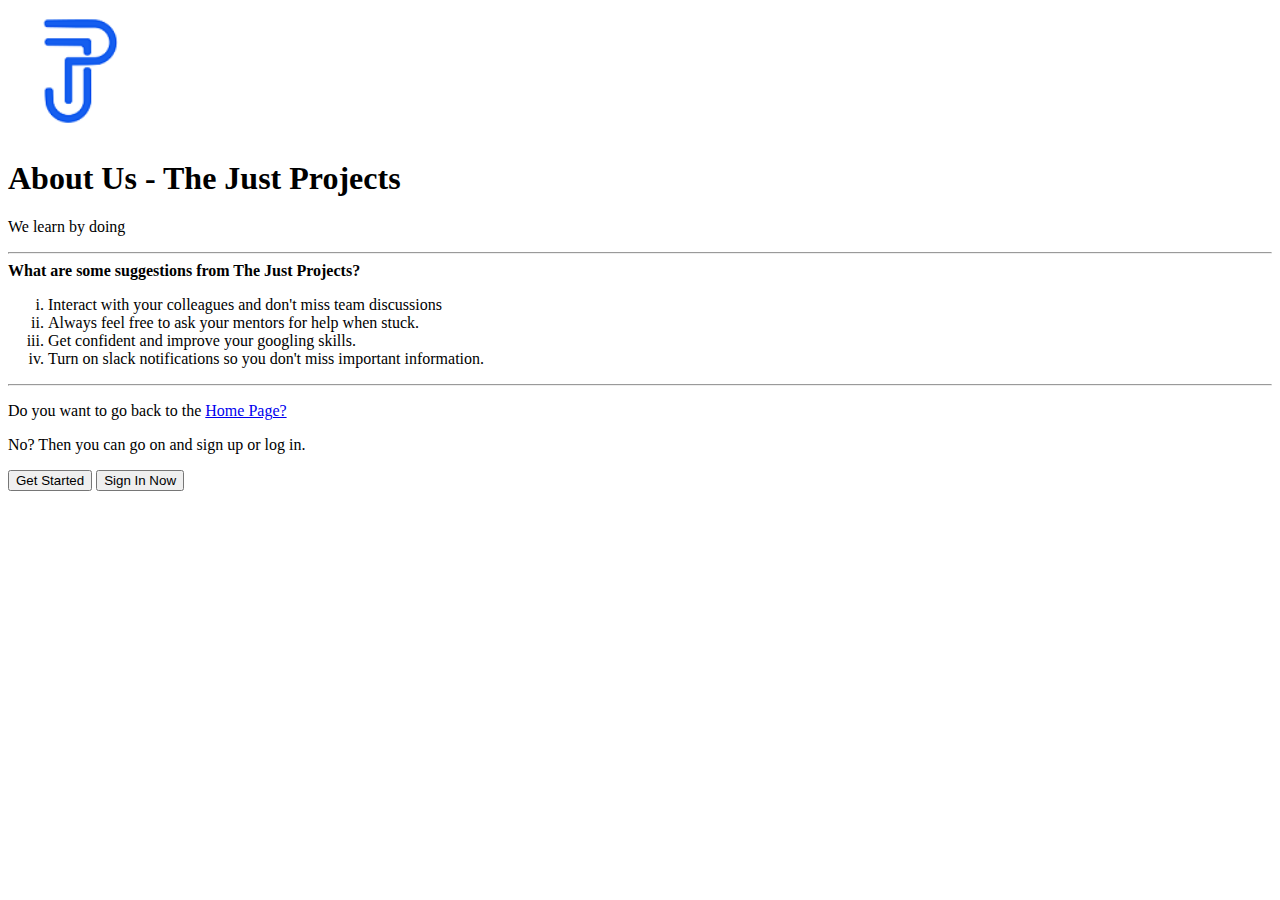
==== about-us.html @ 26df7a50 "new file:   about-us.html 	new file:   images/favicon.jpg 	new file:   images/tjp.png 	new file:   i" ====
<!DOCTYPE html>
<html lang="en">
<head>
    <meta charset="UTF-8">
    <meta http-equiv="X-UA-Compatible" content="IE=edge">
    <meta name="viewport" content="width=device-width, initial-scale=1.0">
    <title>Home Page</title>
    <link rel="icon" type="image/x-icon" href="images\favicon.jpg">
</head>
<body>
    <img src="images\tjp.png" alt="TJP" width="10%" height="10%">
    <h1>About Us - The Just Projects</h1>
    <p>We learn by doing</p>
    <hr></hr>
    <strong>What are some suggestions from The Just Projects?</strong>

    <ol type="i">
        <li>Interact with your colleagues and don't miss team discussions</li>
        <li>Always feel free to ask your mentors for help when stuck.</li>
        <li>Get confident and improve your googling skills.</li>
        <li>Turn on slack notifications so you don't miss important information. </li>
    </ol> 
        <hr></hr>
        <p>Do you want to go back to the <a href="index.html">Home Page?</a></p>
        <p>No? Then you can go on and sign up or log in.</p> 
        <button type="button">Get Started</button>
        <button type="button">Sign In Now</button>
    </body>
    </html>
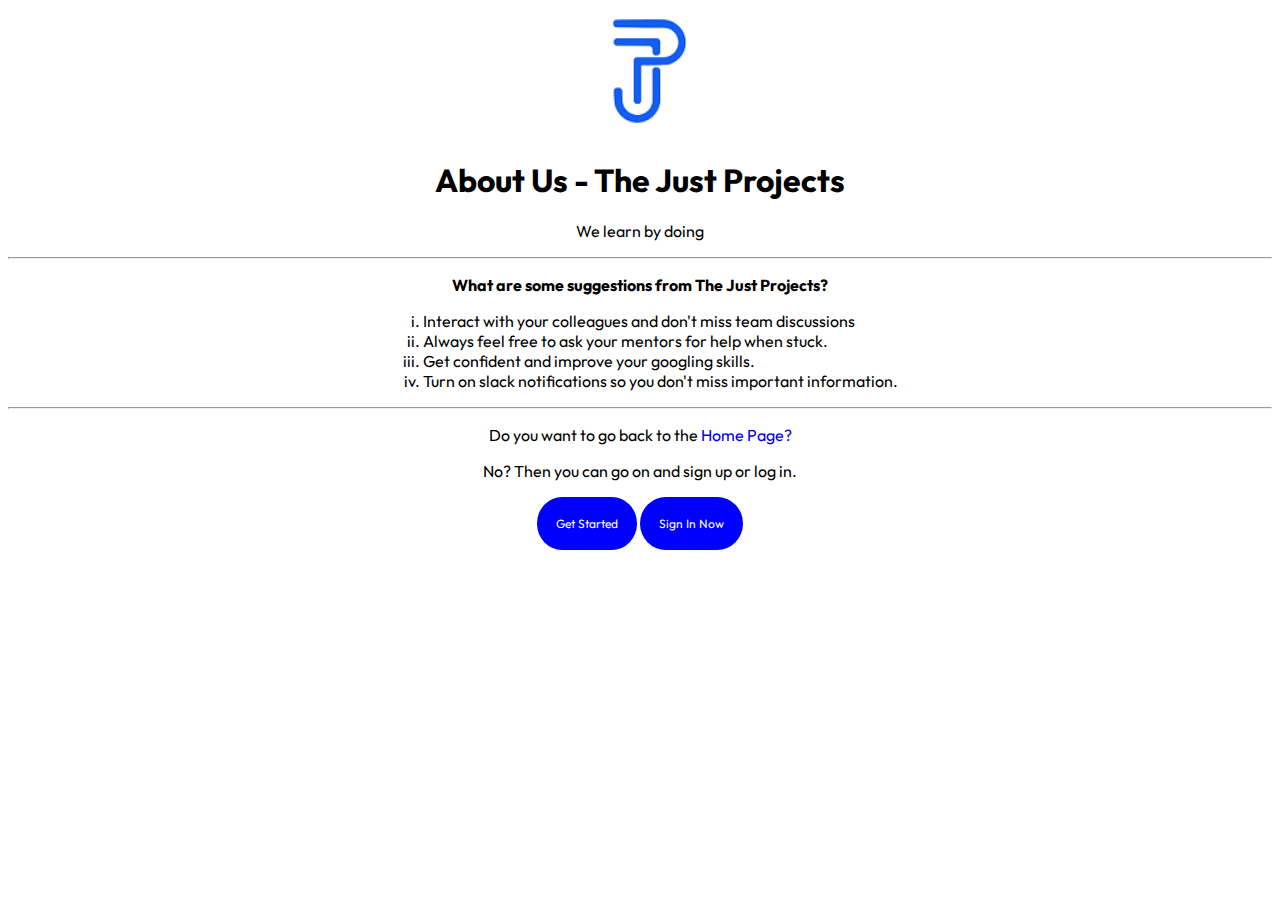
==== commit 6c970820: "week 2 assignment" ====
--- a/about-us.html
+++ b/about-us.html
@@ -6,24 +6,28 @@
     <meta name="viewport" content="width=device-width, initial-scale=1.0">
     <title>Home Page</title>
     <link rel="icon" type="image/x-icon" href="images\favicon.jpg">
+    <link rel="preconnect" href="https://fonts.googleapis.com">
+    <link rel="preconnect" href="https://fonts.gstatic.com" crossorigin>
+    <link href="https://fonts.googleapis.com/css2?family=Cookie&family=Montserrat+Alternates:ital,wght@1,100&family=Outfit:wght@500&display=swap" rel="stylesheet">
+    <link rel="stylesheet" type="text/css" href="styles.css">
 </head>
-<body>
-    <img src="images\tjp.png" alt="TJP" width="10%" height="10%">
+<body><div class="body">
+    <div class="image-jtp"><img src="images\tjp.png" alt="TJP" width="10%" height="10%"></div>
     <h1>About Us - The Just Projects</h1>
     <p>We learn by doing</p>
     <hr></hr>
-    <strong>What are some suggestions from The Just Projects?</strong>
+    <p class="subheader">What are some suggestions from The Just Projects?</p>
 
-    <ol type="i">
+    <ol type="i"><div class="list-items">
         <li>Interact with your colleagues and don't miss team discussions</li>
         <li>Always feel free to ask your mentors for help when stuck.</li>
         <li>Get confident and improve your googling skills.</li>
         <li>Turn on slack notifications so you don't miss important information. </li>
-    </ol> 
+    </ol></div>
         <hr></hr>
         <p>Do you want to go back to the <a href="index.html">Home Page?</a></p>
         <p>No? Then you can go on and sign up or log in.</p> 
-        <button type="button">Get Started</button>
-        <button type="button">Sign In Now</button>
-    </body>
-    </html>
+        <button class="button" type="button">Get Started</button>
+        <button class="button" type="button">Sign In Now</button>
+    </body></div>
+    </html>--- a/styles.css
+++ b/styles.css
@@ -0,0 +1,37 @@
+.image-jtp,body{
+    text-align: center;
+}
+
+.list-items{
+    display: inline-block;
+    text-align: left;
+}
+
+button{
+    background-color:blue;
+    color:white;
+    cursor:pointer;
+    border-radius: 50%/100%;
+    border: none;
+    padding: 1.5%;
+    text-align: center;
+    font-size: 75%;
+}
+
+a{
+    text-decoration: none;
+}
+
+body, 
+.button{
+    font-family: 'Outfit', sans-serif;
+
+}
+
+.subheader{
+    font-weight: bold;
+}
+
+.table-link{
+    color:white;
+}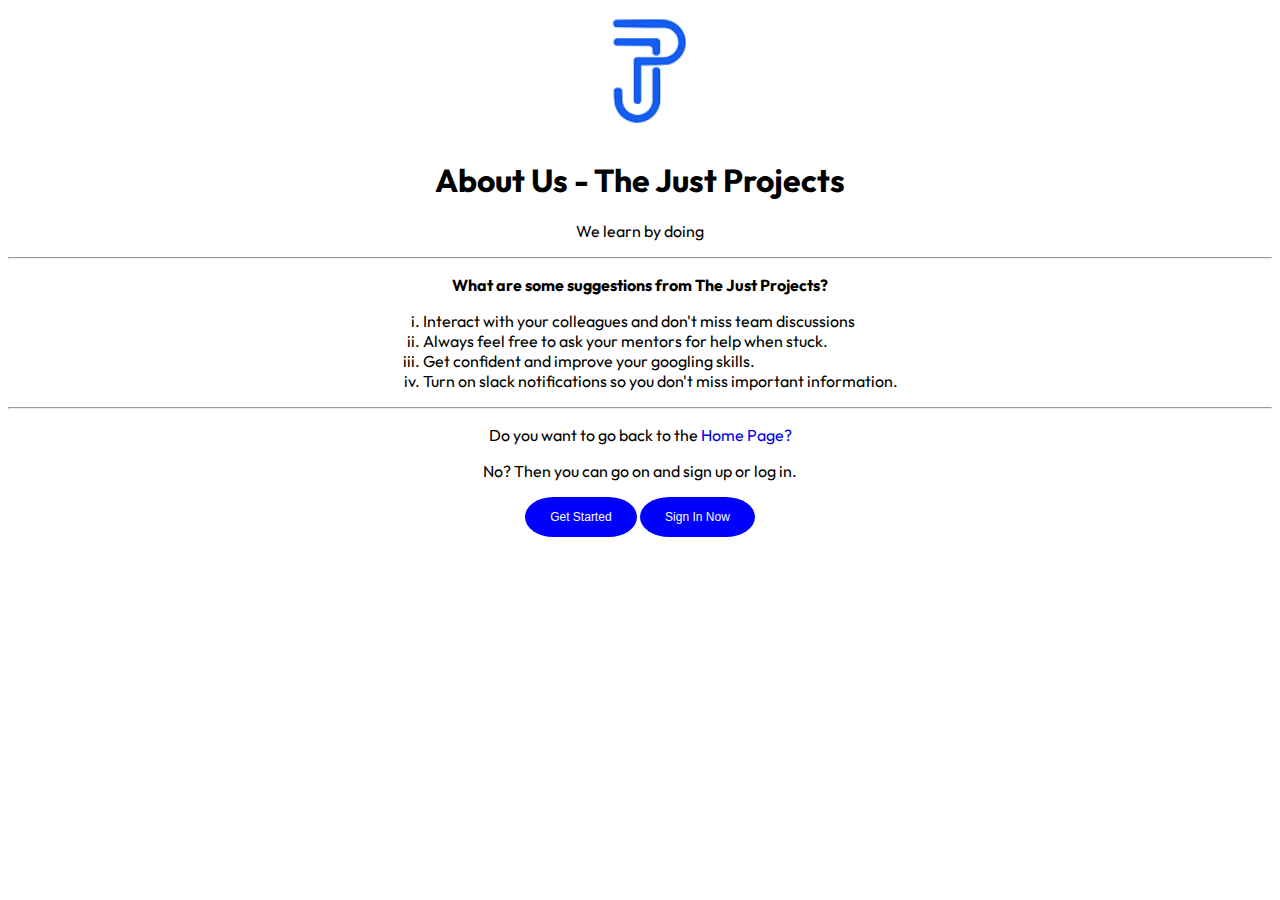
==== commit 0994df79: "week2assignments-adjustment" ====
--- a/about-us.html
+++ b/about-us.html
@@ -4,7 +4,7 @@
     <meta charset="UTF-8">
     <meta http-equiv="X-UA-Compatible" content="IE=edge">
     <meta name="viewport" content="width=device-width, initial-scale=1.0">
-    <title>Home Page</title>
+    <title>About Us</title>
     <link rel="icon" type="image/x-icon" href="images\favicon.jpg">
     <link rel="preconnect" href="https://fonts.googleapis.com">
     <link rel="preconnect" href="https://fonts.gstatic.com" crossorigin>
@@ -27,7 +27,9 @@
         <hr></hr>
         <p>Do you want to go back to the <a href="index.html">Home Page?</a></p>
         <p>No? Then you can go on and sign up or log in.</p> 
-        <button class="button" type="button">Get Started</button>
-        <button class="button" type="button">Sign In Now</button>
-    </body></div>
+        <div class="button">
+        <button type="button">Get Started</button>
+        <button type="button">Sign In Now</button>
+        </div>
+    </body>
     </html>--- a/styles.css
+++ b/styles.css
@@ -13,7 +13,7 @@
     cursor:pointer;
     border-radius: 50%/100%;
     border: none;
-    padding: 1.5%;
+    padding: 1% 2% 1% 2%;
     text-align: center;
     font-size: 75%;
 }
